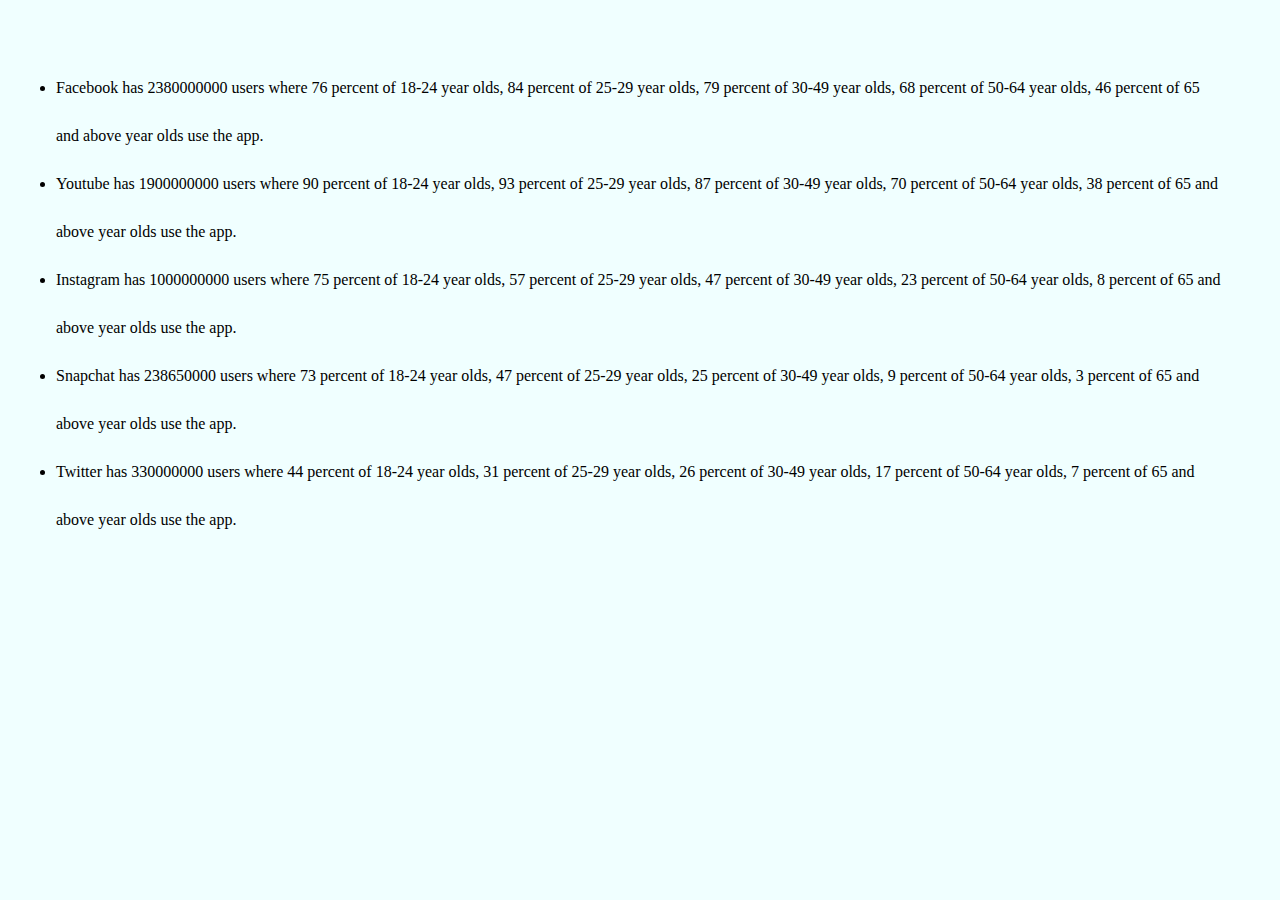
==== Week3/index.html @ 9db2c2c0 "Add files via upload" ====
<!DOCTYPE html>
<html lang="en">
<head>
    <meta charset="UTF-8">
    <meta http-equiv="X-UA-Compatible" content="IE=edge">
    <meta name="viewport" content="width=device-width, initial-scale=1.0">
    <title>Data Visualization</title>
    <link rel="stylesheet" href="style.css">
    <script src="script.js"></script>
</head>
<body>
    <div class="container">
        <ul class="list" id="list"></ul>
    </div>
</body>
</html>
---- Week3/style.css ----
body{
    background-color: azure;
}

.list{
    padding: 3rem;
    line-height: 3em;
}
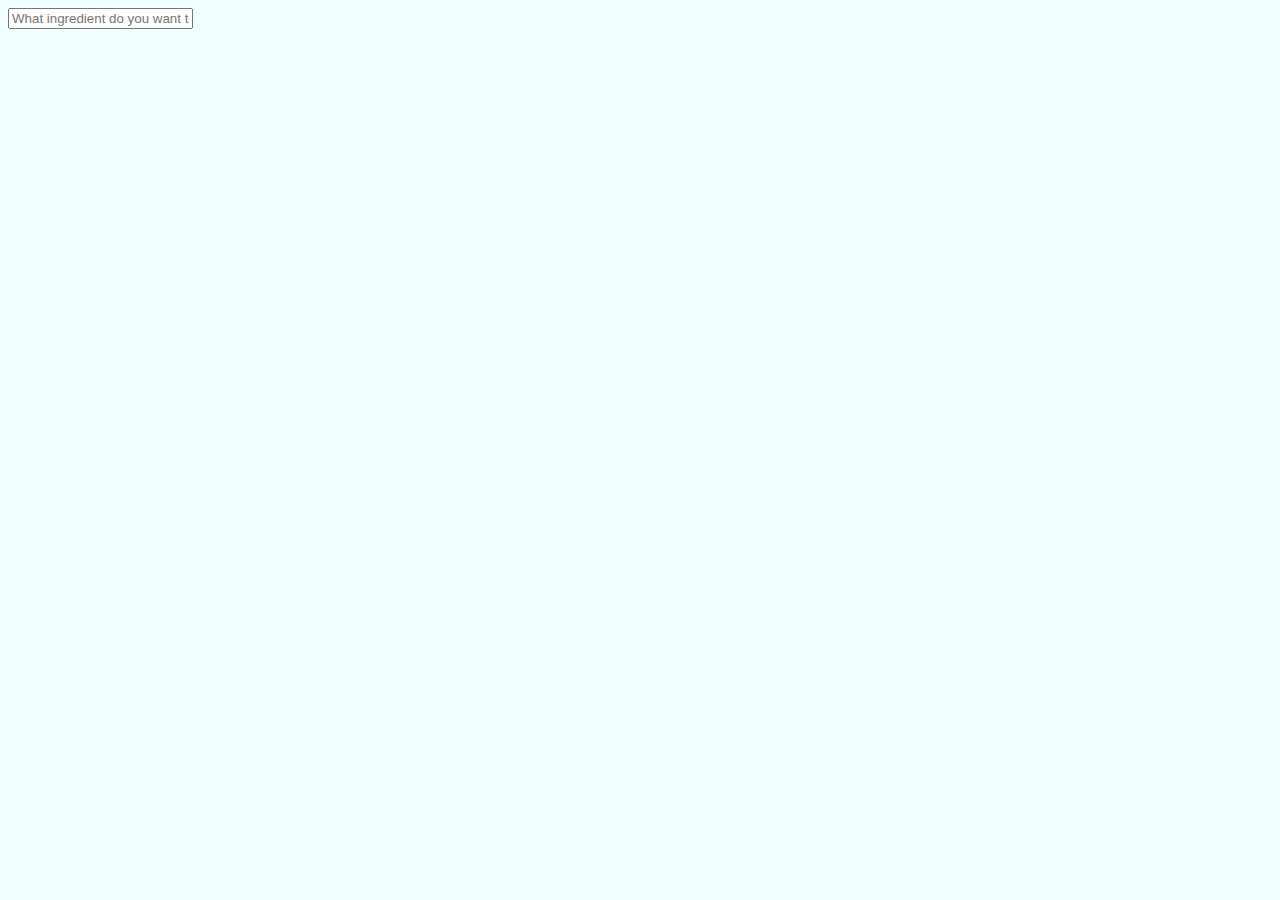
==== commit 36003a31: "update index.html for new project idea" ====
--- a/Week3/index.html
+++ b/Week3/index.html
@@ -4,13 +4,19 @@
     <meta charset="UTF-8">
     <meta http-equiv="X-UA-Compatible" content="IE=edge">
     <meta name="viewport" content="width=device-width, initial-scale=1.0">
-    <title>Data Visualization</title>
+    <title>Food Recipes</title>
     <link rel="stylesheet" href="style.css">
     <script src="script.js"></script>
 </head>
 <body>
-    <div class="container">
-        <ul class="list" id="list"></ul>
+
+    <div class="input-area">
+        <input class="input-text" id="input-text" type="text" placeholder="What ingredient do you want to cook with?">
     </div>
+
+    <div class="container-box" id="container-box">
+
+    </div>
+
 </body>
-</html>+</html>
